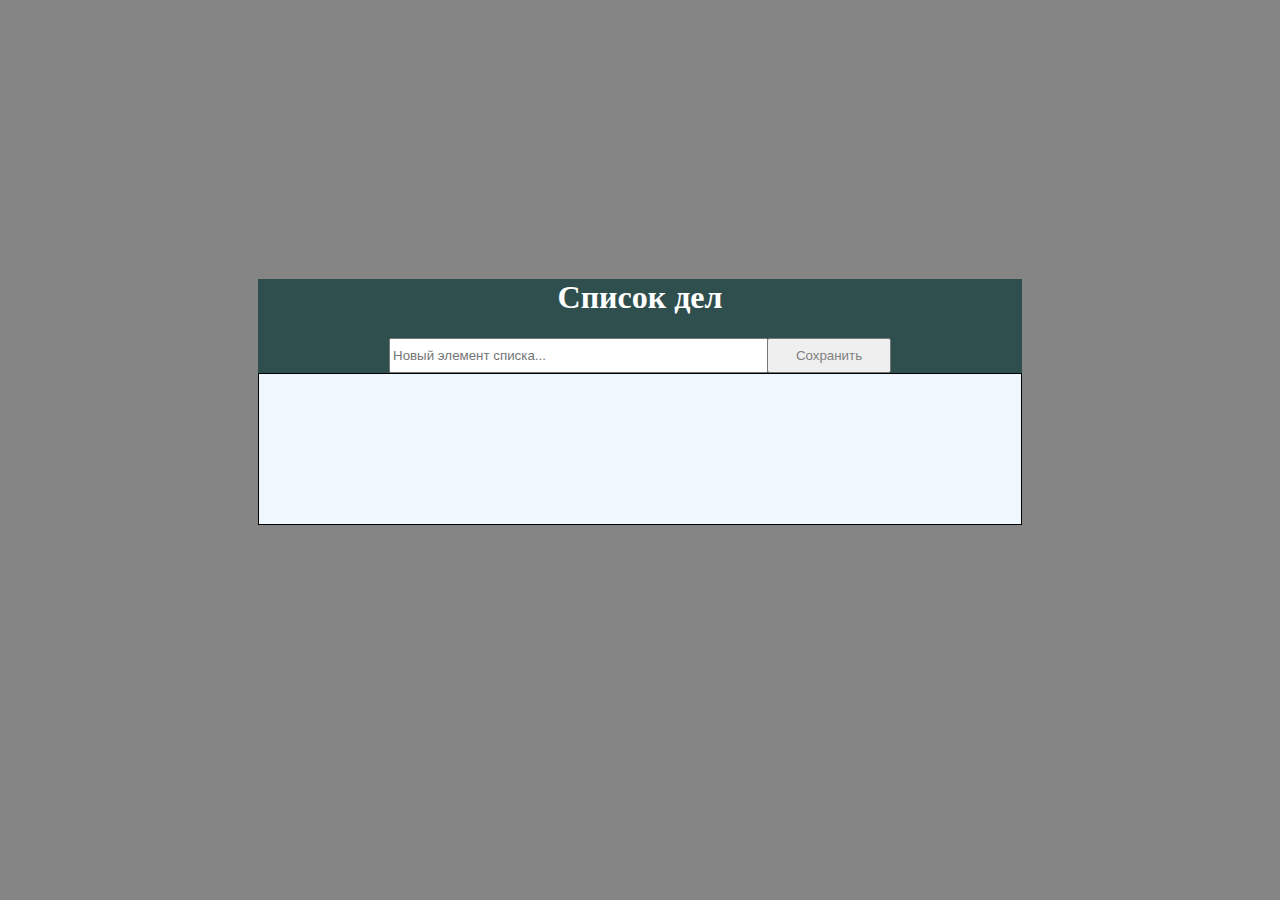
==== index.html @ db1a4ea8 "refactor" ====
<!DOCTYPE html>
<html lang="ru">
<head>
    <meta charset="UTF-8">
    <link rel="stylesheet" type="text/css" href="css/styles.css">
    <script src="js/index.js"></script>
    <title>To-Do List App</title>
</head>
<body>
    <div class="main-block">
        <div class="head-block">
            <h1>Список дел</h1>
            <div class="input-block">
                <input type="text" id="in" placeholder="Новый элемент списка..." />
                <button id="add">Сохранить</button>
            </div>           
        </div>   
        <div class="list">
            <ul id="out">
                 <!--todo list items-->
            </ul>
        </div>   
    </div>   
</body>
</html>
---- css/styles.css ----
:focus, :active {outline: none;}
ul li {list-style: none;}

body {
    background: #858585;
    padding: 250px;
}

.main-block {
    max-width: 835px;
    margin: 0 auto;
}

.head-block {
    background-color:#2f4f4f;
    text-align: center;
}

.head-block h1 {
    color: white;
}

.input-block input {
    width: 371px;
    height: 29px;
}

.input-block button {
    width: 124px;
    height: 35px;
    margin-left: -5px;
    color: gray;
}

.list {
    max-width: 835px;
    height: 150px;
    font-size: 24px;
    border: 1px solid black;
    background-color: aliceblue;
    overflow: scroll;
    overflow-x: hidden;   
}

.list li:hover {
    background-color: rgba(128, 128, 128, 0.5);	
}

.list_el {
    margin-left: -15px;
    height: 24px;
    position: relative;
}

.list span {
    padding-left: 3px;
}

.list img {
    position: absolute;
    right: 10px;
    width: 24px;
    height: 24px;
}

.list img:hover {
    width: 25px;
    height: 25px;
}

.checked {
    border: 1px solid green;
    border-radius: 10px;
}
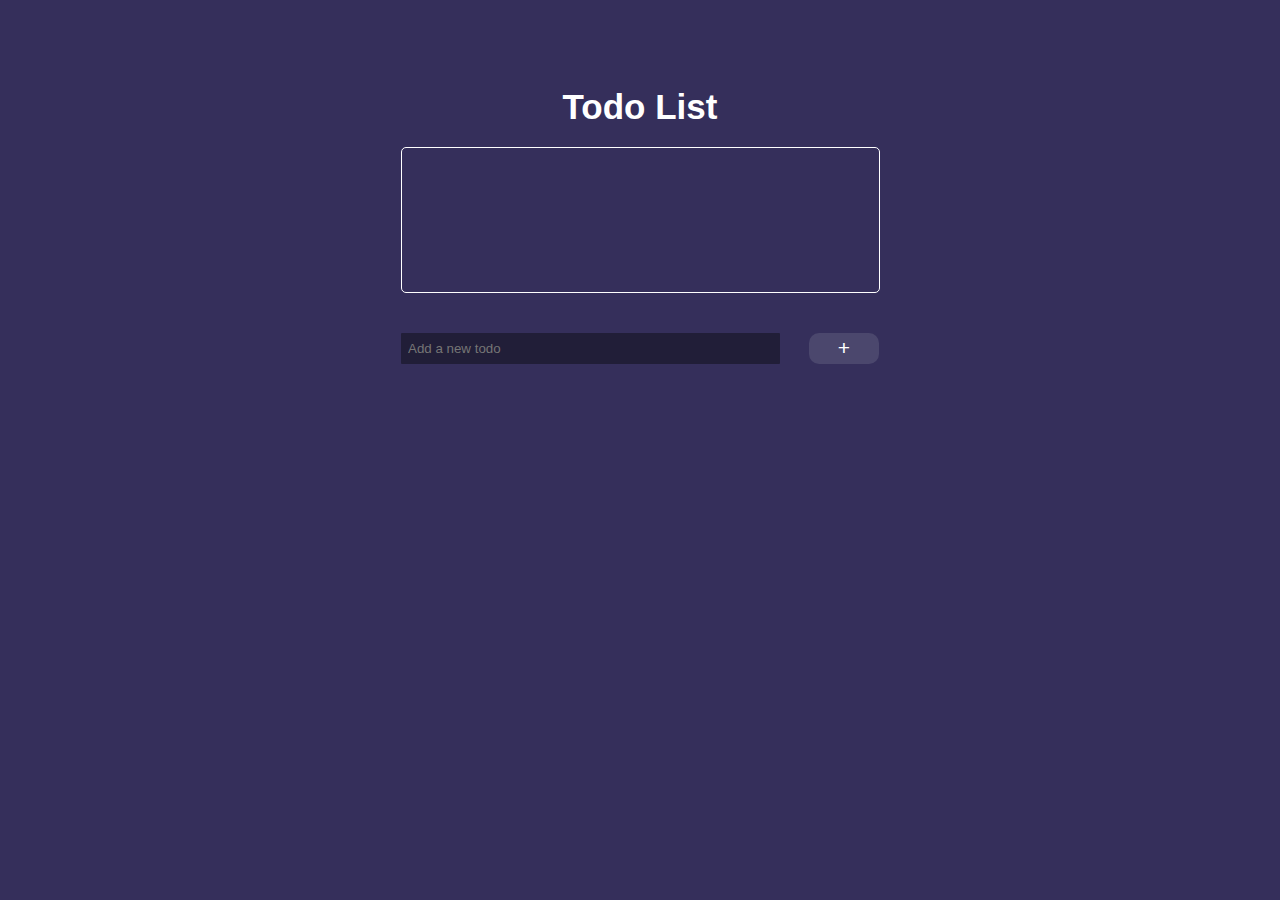
==== commit 827deb1e: "new styles app" ====
--- a/index.html
+++ b/index.html
@@ -1,25 +1,29 @@
 <!DOCTYPE html>
-<html lang="ru">
+<html lang="en">
 <head>
     <meta charset="UTF-8">
-    <link rel="stylesheet" type="text/css" href="css/styles.css">
-    <script src="js/index.js"></script>
-    <title>To-Do List App</title>
+    <meta http-equiv="X-UA-Compatible" content="IE=edge">
+    <meta name="viewport" content="width=device-width, initial-scale=1.0">
+    <link rel="stylesheet" href="css/styles.css">
+    <link rel="preconnect" href="https://fonts.googleapis.com">
+
+    <title>Todo List</title>
 </head>
 <body>
-    <div class="main-block">
-        <div class="head-block">
-            <h1>Список дел</h1>
-            <div class="input-block">
-                <input type="text" id="in" placeholder="Новый элемент списка..." />
-                <button id="add">Сохранить</button>
-            </div>           
-        </div>   
-        <div class="list">
-            <ul id="out">
-                 <!--todo list items-->
-            </ul>
-        </div>   
-    </div>   
+    <script src="js/index.js"></script>
+    <div class="wrapper">
+        <main class="main">
+            <h1>Todo List</h1>
+            <div class="main__list-wrapper">
+                <div class="main__list">
+
+                </div>
+            </div>
+            <div class="main__add-task">
+                <input type="text" placeholder="Add a new todo" id="new-task">
+                <button id="add">+</button>
+            </div>
+        </main>
+    </div>
 </body>
-</html>
+</html>--- a/css/styles.css
+++ b/css/styles.css
@@ -1,78 +1,143 @@
-:focus, :active {outline: none;}
-ul li {list-style: none;}
-
-body {
-    background: #858585;
-    padding: 250px;
+* {
+    margin: 0;
+    padding: 0;
+    box-shadow: none;
 }
 
-.main-block {
-    max-width: 835px;
-    margin: 0 auto;
+html, body {
+    width: 100%;
+    height: 100%;
+    background-color: #352f5b;
 }
 
-.head-block {
-    background-color:#2f4f4f;
-    text-align: center;
+.main__list::-webkit-scrollbar, .main__list::-webkit-scrollbar {
+    width: 2px;
+}
+.main__list::-webkit-scrollbar-track, .main__list::-webkit-scrollbar-track {
+    background-color: rgb(34, 34, 34);
+}
+html ::-webkit-scrollbar-thumb, .main__list ::-webkit-scrollbar-thumb {
+    background-color: rgb(116, 116, 116);
+    border-radius: 20px;
 }
 
-.head-block h1 {
+.wrapper {
+    display: flex;
+    flex-direction: column;
+    width: 100%;
+    height: 100%;
+}
+
+h1 {
+    font-family: 'Open Sans', sans-serif;
+    font-weight: 700;
+    font-size: 35px;
+    color: rgb(255, 255, 255);
+}
+
+.main {
+    display: flex;
+    flex-direction: column;
+    justify-content: center;
+    align-items: center;
+    height: 50%;
+}
+
+.main__list-wrapper {
+    display: flex;
+    flex-direction: column;
+    justify-content: center;
+    align-items: center;
+    width: 100%;
+    padding-top: 20px;
+    padding-bottom: 20px;
+
+}
+
+.main__list {
+    width: 477px;
+    height: 144px;
+    border: 1px solid rgb(255, 255, 255);
+    border-radius: 5px;
+    overflow: auto;  
+    overflow-x: hidden;
+}
+
+.item {
+    display: flex;
+    justify-content: space-between;
+    align-items: center;
+    width: 477px;
+    height: 47px;
+    margin-top: 1px;
+    background-color: #5e578f;
+    border-radius: 1px;
     color: white;
 }
 
-.input-block input {
-    width: 371px;
-    height: 29px;
+.item > span {
+    padding-left: 10px;
+    font-family: 'Open Sans', sans-serif;
 }
 
-.input-block button {
-    width: 124px;
-    height: 35px;
-    margin-left: -5px;
-    color: gray;
+.item > img {
+    width: 22px;
+    padding-right: 10px;
 }
 
-.list {
-    max-width: 835px;
-    height: 150px;
-    font-size: 24px;
-    border: 1px solid black;
-    background-color: aliceblue;
-    overflow: scroll;
-    overflow-x: hidden;   
+.done {
+    background-color: #2b9900;
 }
 
-.list li:hover {
-    background-color: rgba(128, 128, 128, 0.5);	
+.main__add-task {
+    display: flex;
+    justify-content: center;
+    padding-top: 20px;
 }
 
-.list_el {
-    margin-left: -15px;
-    height: 24px;
-    position: relative;
+.main__add-task > input {
+    width: 370px;
+    height: 27px;
+    padding: 2px;
+    padding-left: 7px;
+    background-color: #211e38;
+    border: none;
+    border-radius: 1px;
+    color: white;
 }
 
-.list span {
-    padding-left: 3px;
+.main__add-task > button {
+    width: 70px;
+    height: 31px;
+    margin-left: 29px;
+    font-size: 21px;
+    border: none;
+    border-radius: 10px;
+    background-color: #4b476d;
+    color: white; 
 }
 
-.list img {
-    position: absolute;
-    right: 10px;
-    width: 24px;
-    height: 24px;
+.main__add-task > button:hover {
+    background-color: #433f6d;
+    cursor: pointer;
 }
 
-.list img:hover {
-    width: 25px;
-    height: 25px;
-}
+@media (max-width: 500px) {
 
-.checked {
-    border: 1px solid green;
-    border-radius: 10px;
-}
+    .main__list {
+        width: 350px;
+    }
+    
+    .item {
+        width: 350px;
+    }
 
+    .main__add-task > input {
+        width: 243px;
+    }
+    
+    .main__add-task > button {
+        width: 70px;
+    }
 
-
-
+}